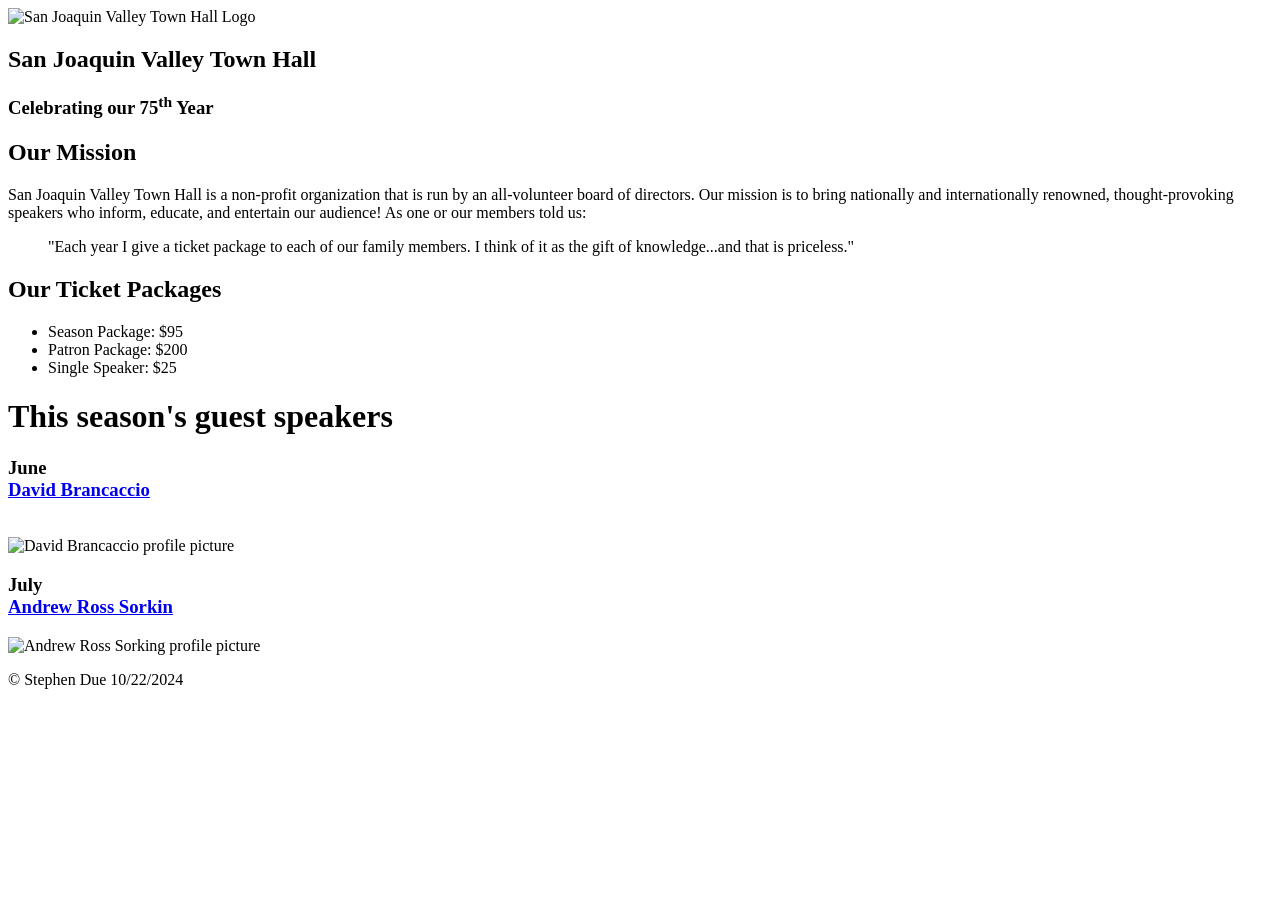
==== index.html @ 851c986e "Add files via upload" ====
<!DOCTYPE html>
<html lang="en">
<head>
    <meta charset="UTF-8">
    <title>San Joaquin Valley Town Hall</title>
    <link rel="stylesheet" href="./css/styles.css">
    <link rel="shortcut icon" href="images/favicon.ico">
</head>
<body>
    <header>
        <div class="header-grid">
            <img src="./images/town_hall_logo.gif" alt="San Joaquin Valley Town Hall Logo" class="header-logo">
        <h2 class="header-grid-2">San Joaquin Valley Town Hall</h2>
        <h3 class="header-grid-3">Celebrating our 75<sup>th</sup> Year</h3>
        </div>
    </header>
    <main>
        <h2>Our Mission</h2>

        <p>San Joaquin Valley Town Hall is a non-profit organization that is run by an all-volunteer board of directors. Our mission is to bring nationally and internationally renowned, thought-provoking speakers who inform, educate, and entertain our audience! As one or our members told us:</p>

        <blockquote>"Each year I give a ticket package to each of our family members. I think of it as the gift of knowledge...and that is priceless."</blockquote>

        <h2>Our Ticket Packages</h2>

        <ul>
            <li>Season Package: $95</li>
            <li>Patron Package: $200</li>
            <li>Single Speaker: $25</li>
        </ul>

        <h1>This season's guest speakers</h1>

        <h3>June<br>
        <a href="./Brancaccio/brancaccio.html">David Brancaccio</a>
        </h3> <br>
        <img src="images/brancaccio75.jpg" alt="David Brancaccio profile picture" class="speaker-img">
        <h3>July<br>
            <a href="./Sorkin/sorkin.html">Andrew Ross Sorkin</a>
        </h3>
        <img src="images/sorkin75.jpg" alt="Andrew Ross Sorking profile picture" class="speaker-image">
        
    </main>
    <footer>
        <p>
            &copy; Stephen Due 10/22/2024
        </p>
    </footer>
</body>
</html>
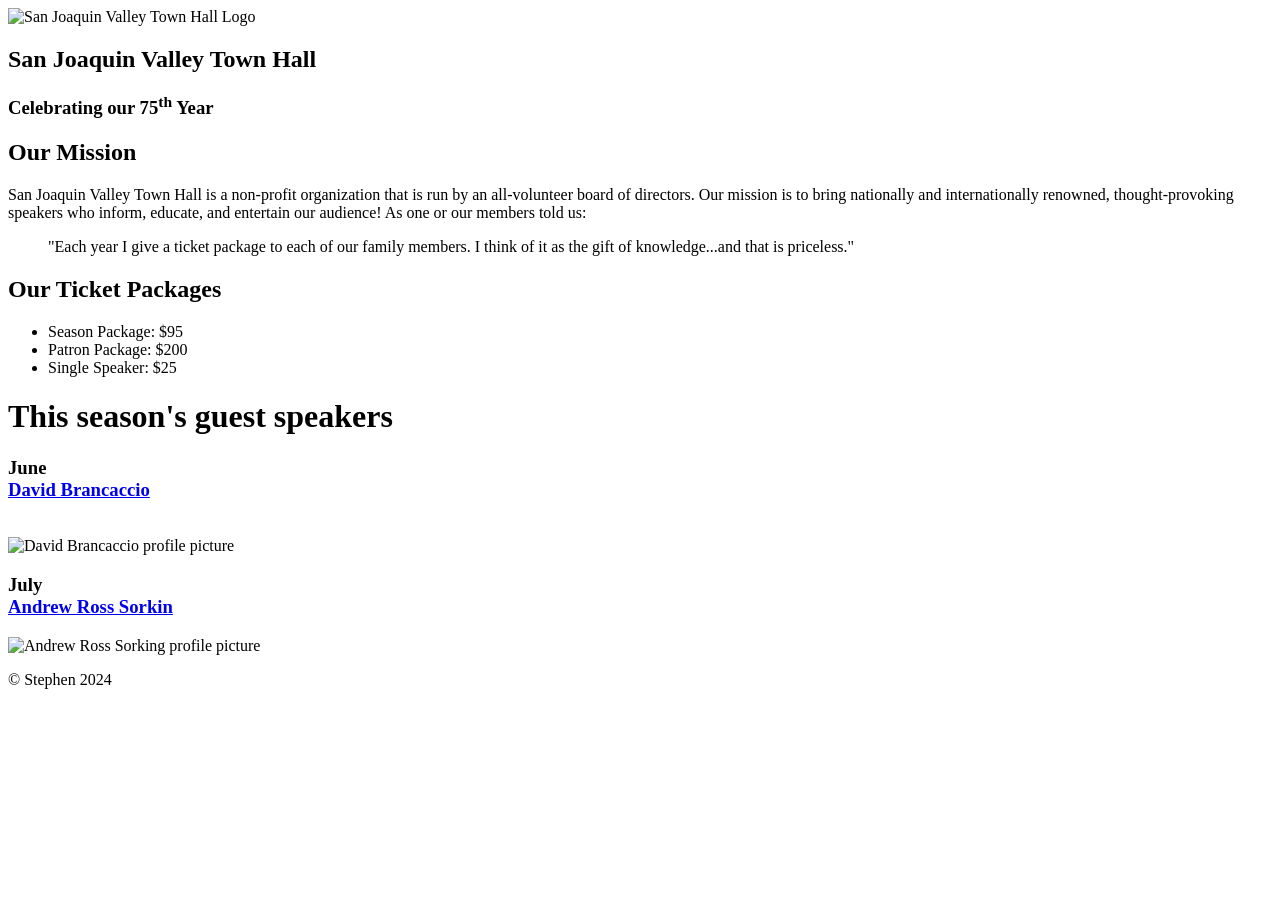
==== commit b246c005: "Update index.html" ====
--- a/index.html
+++ b/index.html
@@ -22,12 +22,14 @@
         <blockquote>"Each year I give a ticket package to each of our family members. I think of it as the gift of knowledge...and that is priceless."</blockquote>
 
         <h2>Our Ticket Packages</h2>
+        
 
         <ul>
             <li>Season Package: $95</li>
             <li>Patron Package: $200</li>
             <li>Single Speaker: $25</li>
         </ul>
+        
 
         <h1>This season's guest speakers</h1>
 
@@ -43,8 +45,8 @@
     </main>
     <footer>
         <p>
-            &copy; Stephen Due 10/22/2024
+            &copy; Stephen 2024
         </p>
     </footer>
 </body>
-</html>+</html>
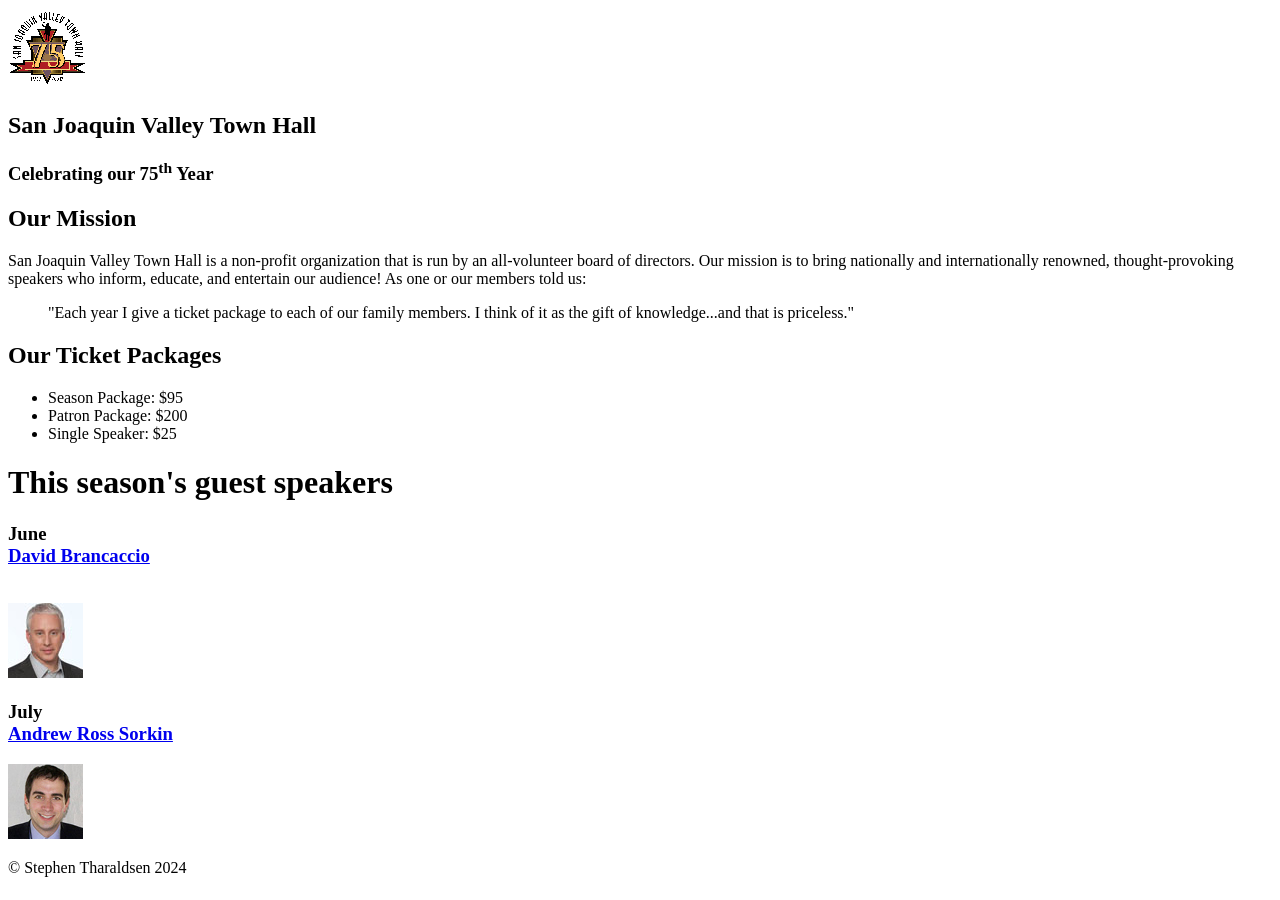
==== commit 0197a837: "Add files via upload" ====
--- a/index.html
+++ b/index.html
@@ -45,7 +45,7 @@
     </main>
     <footer>
         <p>
-            &copy; Stephen 2024
+            &copy; Stephen Tharaldsen 2024
         </p>
     </footer>
 </body>
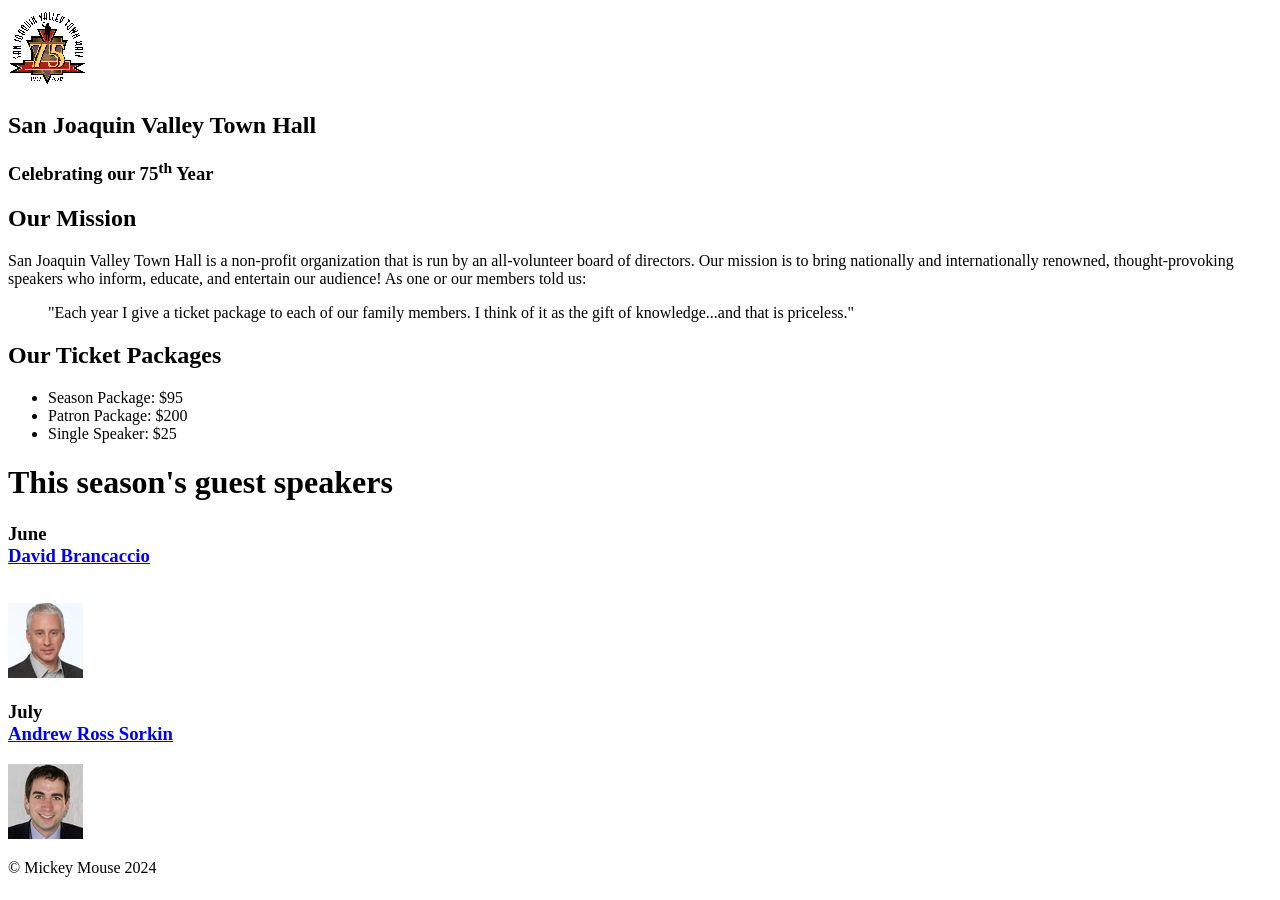
==== commit 8e5a7653: "Update index.html" ====
--- a/index.html
+++ b/index.html
@@ -34,7 +34,7 @@
         <h1>This season's guest speakers</h1>
 
         <h3>June<br>
-        <a href="./Brancaccio/brancaccio.html">David Brancaccio</a>
+        <a href="./Speakers/brancaccio.html">David Brancaccio</a>
         </h3> <br>
         <img src="images/brancaccio75.jpg" alt="David Brancaccio profile picture" class="speaker-img">
         <h3>July<br>
@@ -45,7 +45,7 @@
     </main>
     <footer>
         <p>
-            &copy; Stephen Tharaldsen 2024
+            &copy; Mickey Mouse 2024
         </p>
     </footer>
 </body>
